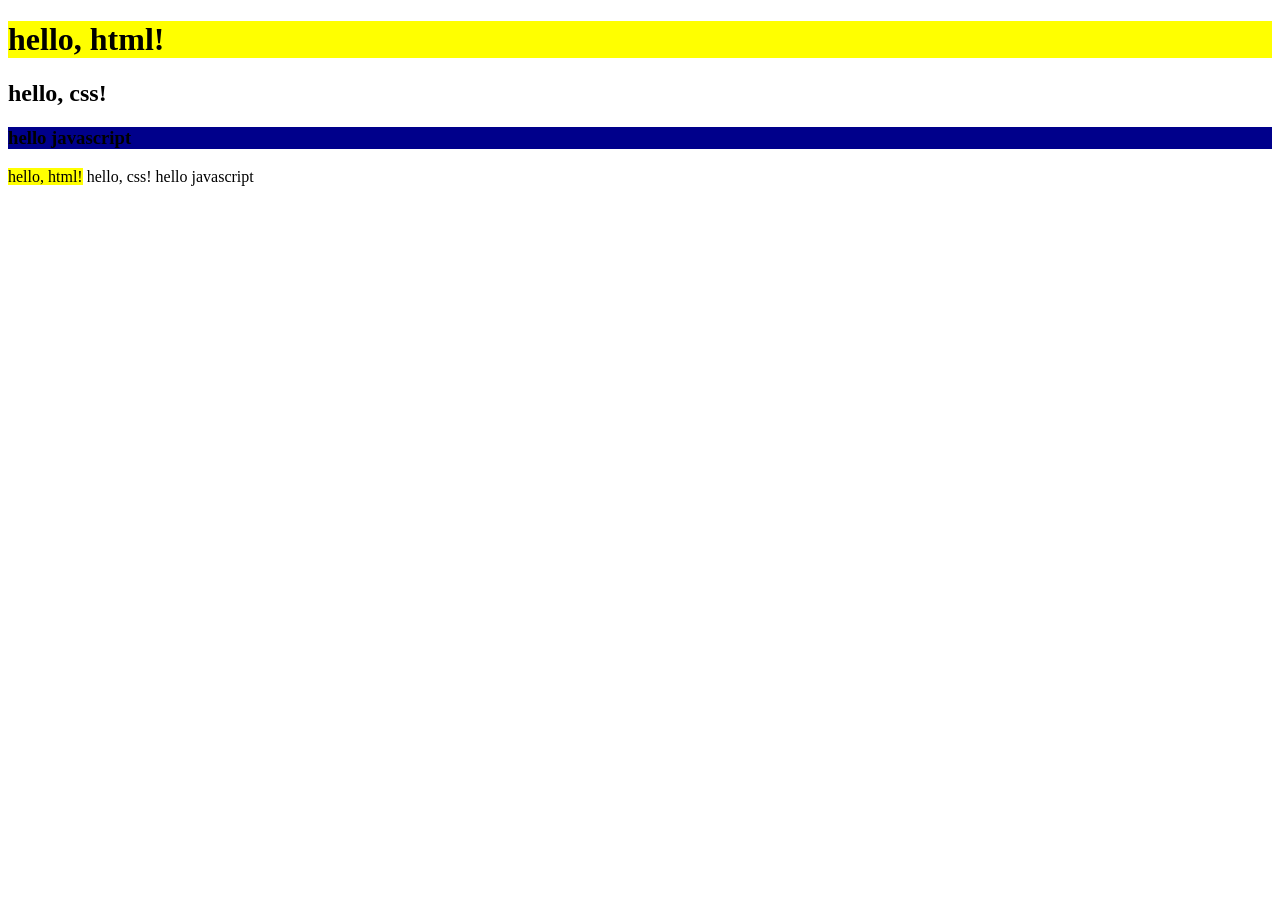
==== DAY1/index.html @ c5fe706e "first commit" ====
<!DOCTYPE html>
<html lang="en">
<head>
    <meta charset="UTF-8">
    <meta http-equiv="X-UA-Compatible" content="IE=edge">
    <meta name="viewport" content="width=device-width, initial-scale=1.0">
    <title>Document</title>
    <link rel="stylesheet" href="style.css">
    <script src="main.js"></script>
</head>
<body>
    <h1 style="background-color: yellow;">hello, html!</h1>
    <h2>hello, css!</h2>
    <h3>hello javascript</h3>
    <p1 style="background-color: yellow;">hello, html!</p1>
    <p2>hello, css!</p2>
    <p3>hello javascript</p3>
</body>
</html>
---- DAY1/style.css ----
h3{
            background-color: darkblue;
            
        }
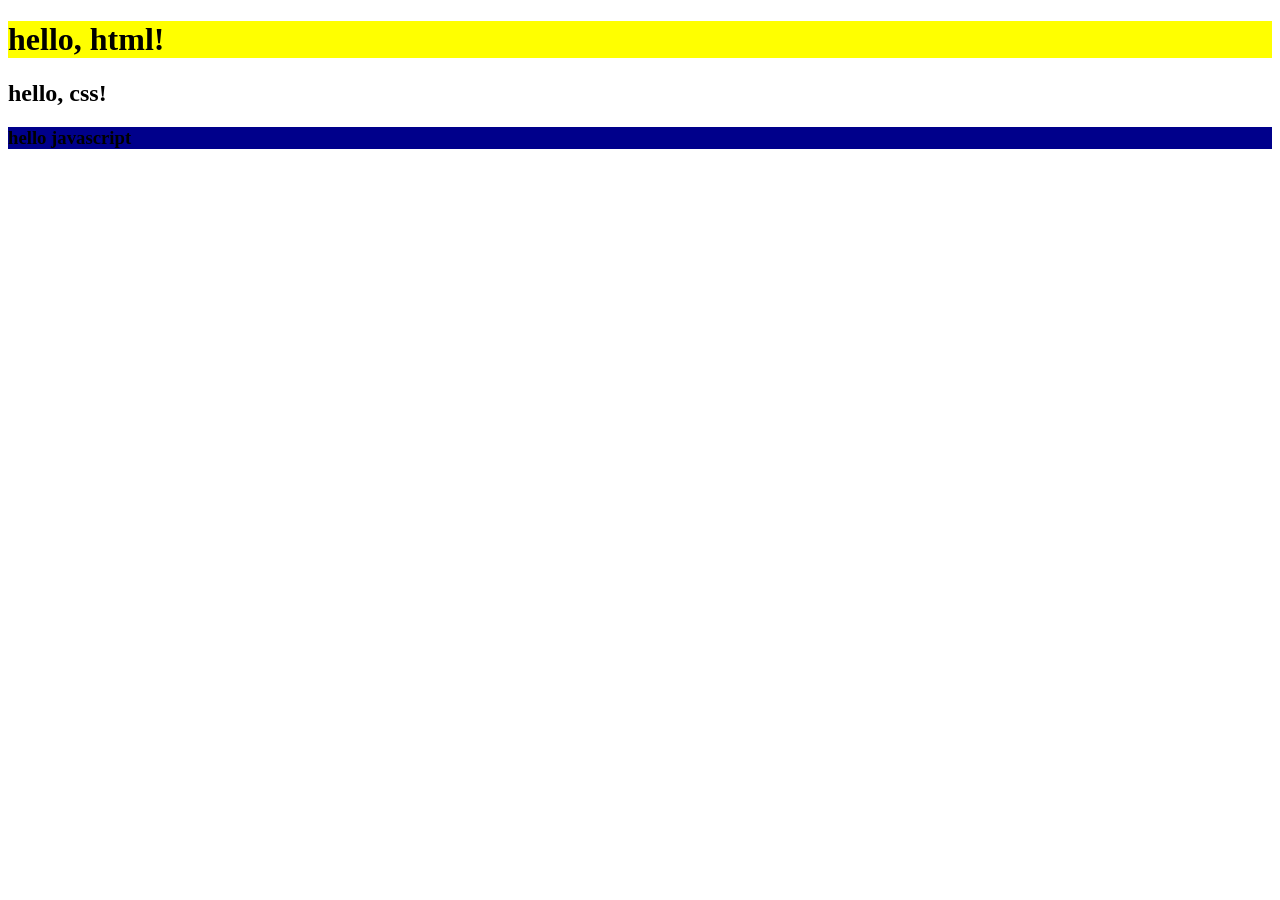
==== commit d8d94eda: "Add h2 tag" ====
--- a/DAY1/index.html
+++ b/DAY1/index.html
@@ -12,8 +12,5 @@
     <h1 style="background-color: yellow;">hello, html!</h1>
     <h2>hello, css!</h2>
     <h3>hello javascript</h3>
-    <p1 style="background-color: yellow;">hello, html!</p1>
-    <p2>hello, css!</p2>
-    <p3>hello javascript</p3>
 </body>
 </html>
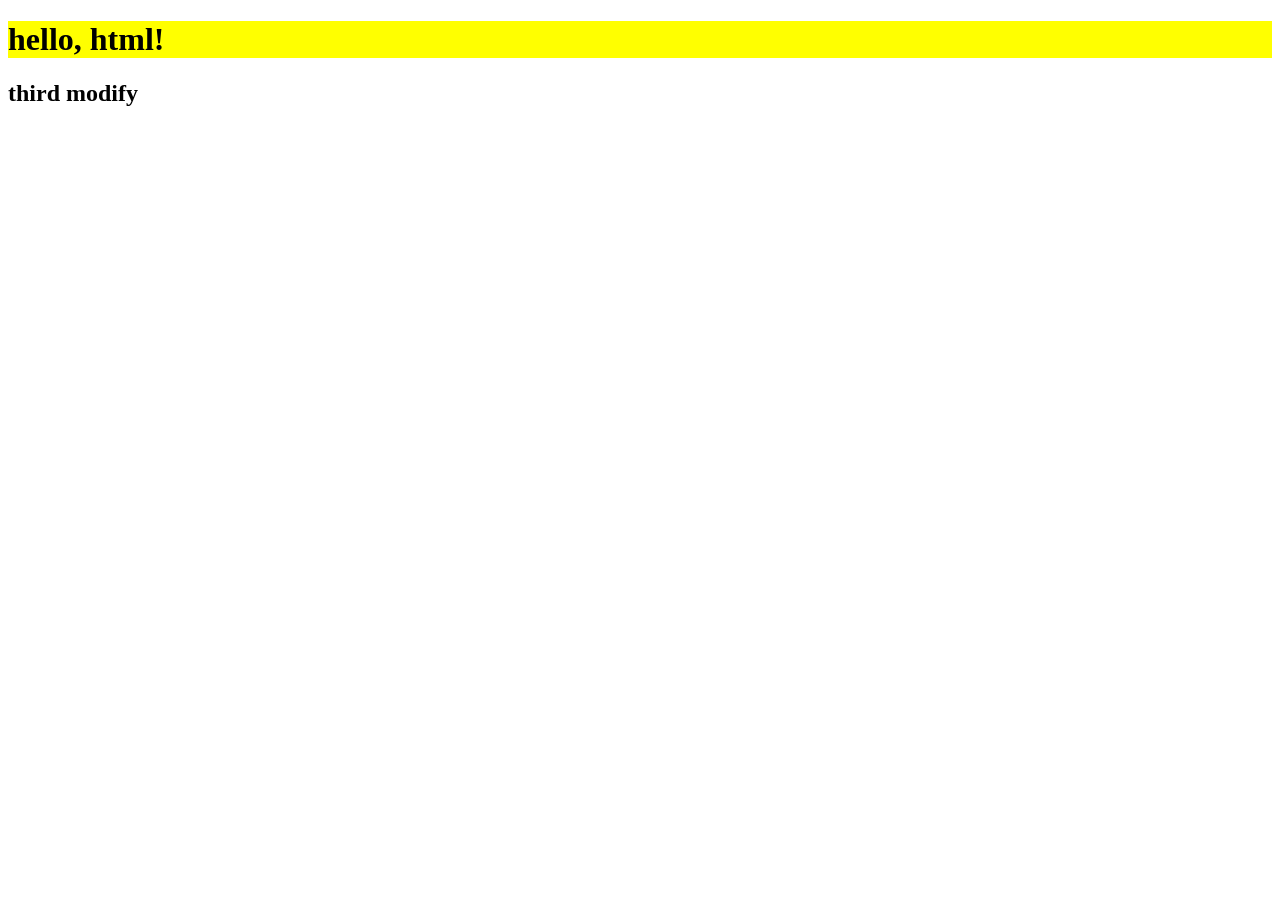
==== commit 66bd4229: "thrid modify" ====
--- a/DAY1/index.html
+++ b/DAY1/index.html
@@ -10,7 +10,7 @@
 </head>
 <body>
     <h1 style="background-color: yellow;">hello, html!</h1>
-    <h2>hello, css!</h2>
-    <h3>hello javascript</h3>
+    <h2>third modify</h2>
+
 </body>
 </html>
